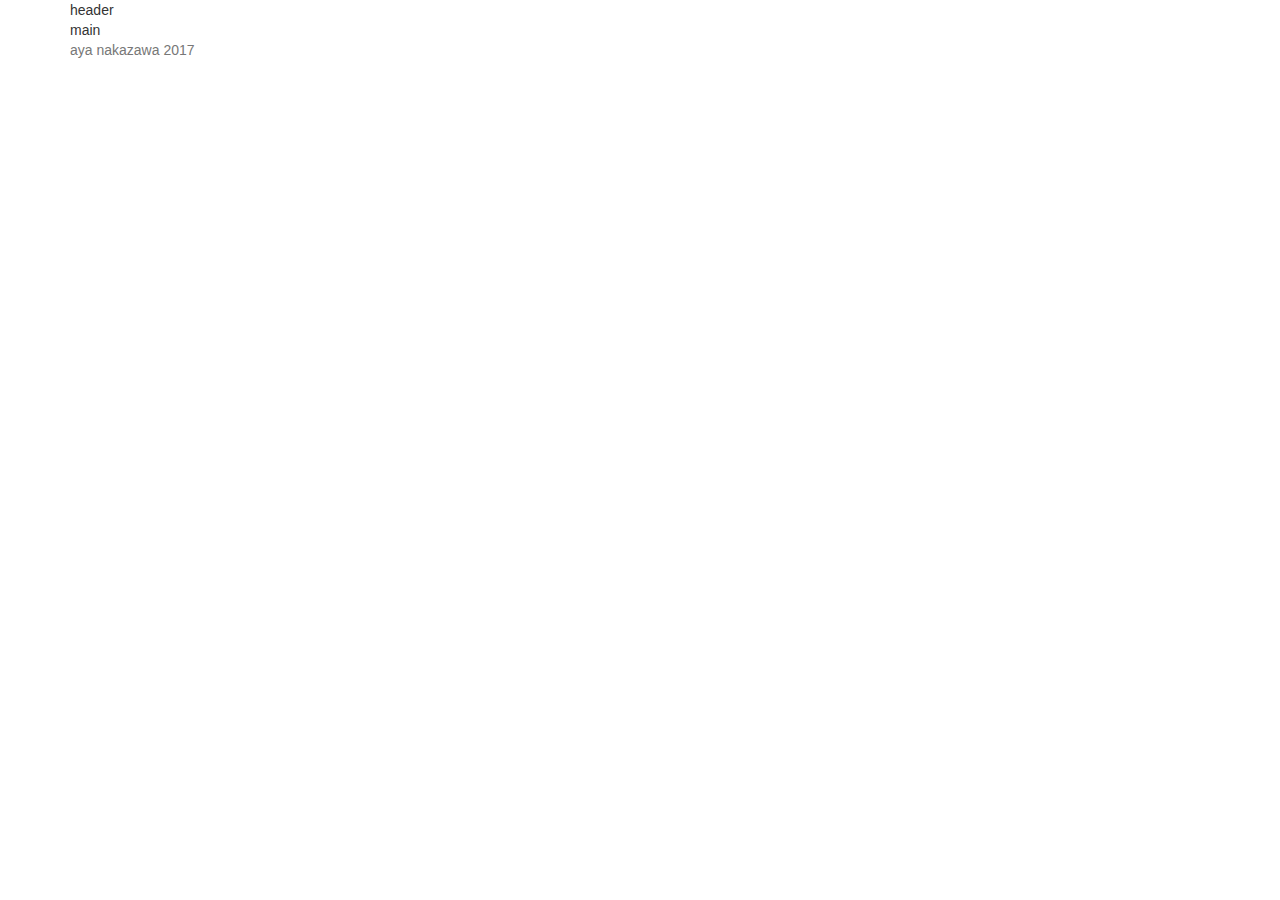
==== index.html @ 46dc9e7d "html css js fonts Added" ====
<!DOCTYPE html>
<html lang="ja">
  <head>
    <meta charset="utf-8">
    <meta http-equiv="X-UA-Compatible" content="IE=edge">
    <meta name="viewport" content="width=device-width, initial-scale=1">
    <title>Steam Achievement Manager</title>
    <link href="css/bootstrap.min.css" rel="stylesheet">
    <link href="css/font-awesome.min.css" rel="stylesheet">
    <link href="css/mystyle.css" rel="stylesheet">
  </head>
  <body>
    <div class="container">
      header
    </div>
    <div class="container">
      main
    </div>
    <footer class="footer">
      <div class="container">
        <p class="text-muted">aya nakazawa 2017</p>
      </div>
    </footer>
    
    <script src="js/jquery-3.2.0.js"></script>
    <script src="js/bootstrap.min.js"></script>
    <script src="js/myscript.js"></script>
  </body>
</html>
---- css/mystyle.css ----
@charset "utf-8";
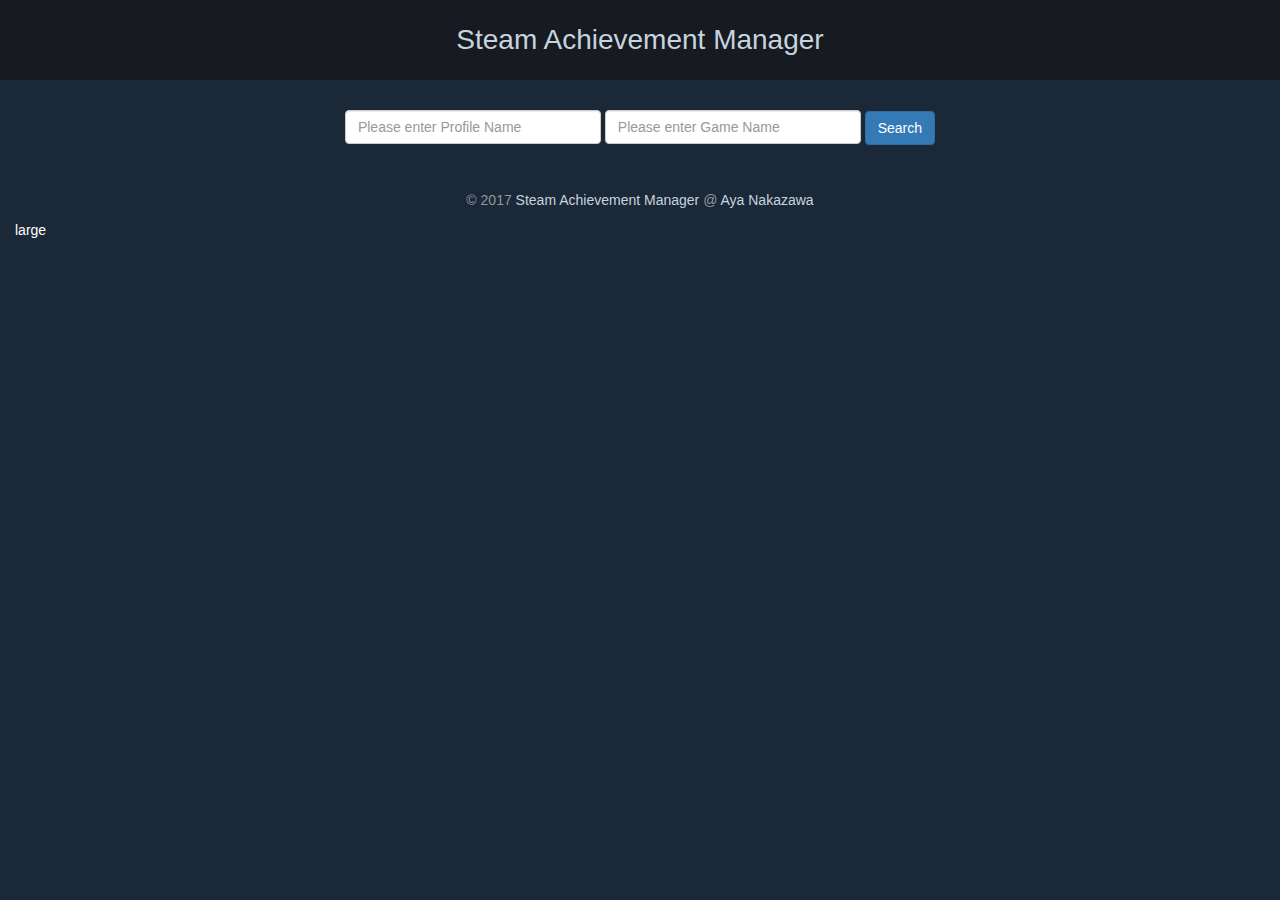
==== commit 02b44f93: "header main footer added" ====
--- a/index.html
+++ b/index.html
@@ -10,18 +10,30 @@
     <link href="css/mystyle.css" rel="stylesheet">
   </head>
   <body>
-    <div class="container">
-      header
+    <header class="container-fluid">
+      <a href="#">Steam Achievement Manager</a>
+    </header>
+    <div class="container-fluid main">
+      <div class="xml-search-form">
+        <div class="form-group xml-profilename-text">
+          <input type="text" name="username" placeholder="Please enter Profile Name" class="form-control">
+        </div>
+        <div class="form-group xml-appname-text">
+          <input type="text" name="gamename" placeholder="Please enter Game Name" class="form-control">
+        </div>
+        <div class="form-group xml-search-button">
+          <button type="button" name="xml-search-submit" class="btn btn-primary">Search</button>
+        </div>
+      </div>
     </div>
-    <div class="container">
-      main
+    <footer class="container-fluid">
+      <p>
+        © 2017 <a href="https://github.com/AyaNakazawa/steam_achievement_manager">Steam Achievement Manager</a> @ <a href="https://github.com/AyaNakazawa/" alt="Aya Nakazawa Github">Aya Nakazawa</a>
+      </p>
+    </footer>
+    <div class="container-fluid debug">
+      
     </div>
-    <footer class="footer">
-      <div class="container">
-        <p class="text-muted">aya nakazawa 2017</p>
-      </div>
-    </footer>
-    
     <script src="js/jquery-3.2.0.js"></script>
     <script src="js/bootstrap.min.js"></script>
     <script src="js/myscript.js"></script>
--- a/css/mystyle.css
+++ b/css/mystyle.css
@@ -1 +1,104 @@
 @charset "utf-8";
+
+/* common */
+
+body {
+  font-size: 14px;
+  font-family: Verdana, sans-serif;
+  margin: 0;
+  padding: 0;
+  color: white;
+  background: #1b2838;
+}
+
+a {
+  color: #C6D4DF;
+}
+a:hover {
+  text-decoration: none;
+  color: #E6F4FF;
+}
+
+/* header */
+
+header {
+  text-align: center;
+  font-size: 28px;
+  /*font-weight: bold;*/
+  
+  background: #171a21;
+  
+  padding: 20px 0;
+}
+
+/* main */
+
+.main {
+  width: 90%;
+  margin: 0 auto;
+  padding: 30px 0;
+}
+
+.xml-search-form {
+  width: 90%;
+  margin: 0 auto;
+  text-align: center;
+}
+
+.xml-search-button {
+  text-align: right;
+}
+
+/* footer */
+
+footer {
+  text-align: center;
+  color: #8F98A0;
+}
+
+/* medium */
+
+@media (min-width: 585px) {
+
+  .xml-search-form > .form-group {
+    display: inline-block;
+  }
+  
+  .xml-search-form > .xml-profilename-text, .xml-search-form > .xml-appname-text {
+    width: 40%;
+  }
+
+}
+
+/* large */
+
+@media (min-width: 820px) {
+
+  .xml-search-form {
+    width: 640px;
+    margin: 0 auto;
+    text-align: center;
+  }
+
+}
+
+/* debug */
+
+.debug {
+  text-align: center;
+}
+
+.debug:after {
+  content: 'mini';
+}
+
+@media (min-width: 585px) {
+  .debug:after {
+    content: 'midium';
+  }
+}
+@media (min-width: 820px) {
+  .debug:after {
+    content: 'large';
+  }
+}
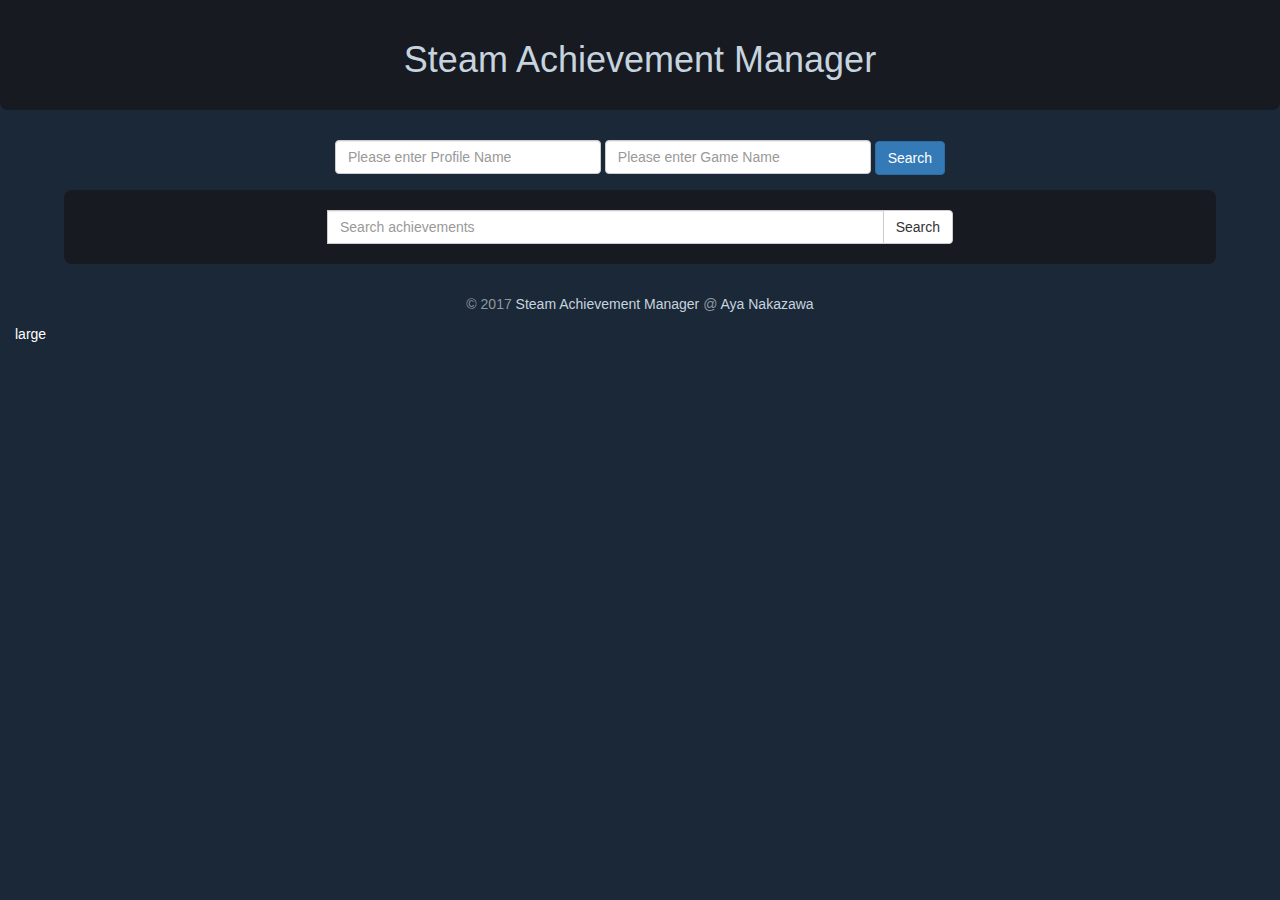
==== commit dc8faca4: "xml-search-area achievement-search-area added" ====
--- a/index.html
+++ b/index.html
@@ -11,29 +11,44 @@
   </head>
   <body>
     <header class="container-fluid">
-      <a href="#">Steam Achievement Manager</a>
+      <h1><a href="#">Steam Achievement Manager</a></h1>
     </header>
     <div class="container-fluid main">
-      <div class="xml-search-form">
-        <div class="form-group xml-profilename-text">
-          <input type="text" name="username" placeholder="Please enter Profile Name" class="form-control">
+      <div class="xml-search-area">
+        <div class="xml-search-form">
+          <div class="form-group xml-profilename-text">
+            <input type="text" name="profilename" placeholder="Please enter Profile Name" class="form-control">
+          </div>
+          <div class="form-group xml-appname-text">
+            <input type="text" name="appname" placeholder="Please enter Game Name" class="form-control">
+          </div>
+          <div class="form-group xml-search-button">
+            <button type="button" name="xml-search-submit" class="btn btn-primary">Search</button>
+          </div>
         </div>
-        <div class="form-group xml-appname-text">
-          <input type="text" name="gamename" placeholder="Please enter Game Name" class="form-control">
+      </div>
+      <div class="achievement-area">
+        <div class="achievement-search-area">
+          <div class="input-group achievement-search-form">
+            <span class="achievement-search-text">
+              <input type="text" name="achievement-search" placeholder="Search achievements" class="form-control">
+            </span>
+          	<span class="input-group-btn achievement-search-button">
+              <button type="button" name="achievement-search-submit" class="btn btn-default">Search</button>
+          	</span>
+          </div>
         </div>
-        <div class="form-group xml-search-button">
-          <button type="button" name="xml-search-submit" class="btn btn-primary">Search</button>
+        <div class="achievement-list-area">
         </div>
       </div>
     </div>
     <footer class="container-fluid">
       <p>
-        © 2017 <a href="https://github.com/AyaNakazawa/steam_achievement_manager">Steam Achievement Manager</a> @ <a href="https://github.com/AyaNakazawa/" alt="Aya Nakazawa Github">Aya Nakazawa</a>
+        © 2017 <a href="https://github.com/AyaNakazawa/steam_achievement_manager" target="_blank">Steam Achievement Manager</a> @ <a href="https://github.com/AyaNakazawa/" alt="Aya Nakazawa Github" target="_blank">Aya Nakazawa</a>
       </p>
     </footer>
-    <div class="container-fluid debug">
-      
-    </div>
+    <div class="container-fluid debug"></div>
+    
     <script src="js/jquery-3.2.0.js"></script>
     <script src="js/bootstrap.min.js"></script>
     <script src="js/myscript.js"></script>
--- a/css/mystyle.css
+++ b/css/mystyle.css
@@ -18,6 +18,9 @@
   text-decoration: none;
   color: #E6F4FF;
 }
+a:focus {
+  color: #C6D4DF;
+}
 
 /* header */
 
@@ -29,6 +32,8 @@
   background: #171a21;
   
   padding: 20px 0;
+  
+  border-radius: 0 0 8px 8px;
 }
 
 /* main */
@@ -39,14 +44,31 @@
   padding: 30px 0;
 }
 
-.xml-search-form {
+.main > .xml-search-area {
   width: 90%;
   margin: 0 auto;
   text-align: center;
 }
 
-.xml-search-button {
+.main > .xml-search-area > .xml-search-form > .xml-search-button {
   text-align: right;
+}
+
+.main > .achievement-area {
+  background: #171a21;
+  padding: 20px;
+  
+  border-radius: 8px;
+}
+
+.main > .achievement-area > .achievement-search-area {
+  width: 90%;
+  margin: 0 auto;
+}
+
+.main > .achievement-area > .achievement-search-area > .achievement-search-form {
+  width: 100%;
+  margin: 0 auto;
 }
 
 /* footer */
@@ -60,11 +82,11 @@
 
 @media (min-width: 585px) {
 
-  .xml-search-form > .form-group {
+  .main > .xml-search-area > .xml-search-form > .form-group {
     display: inline-block;
   }
   
-  .xml-search-form > .xml-profilename-text, .xml-search-form > .xml-appname-text {
+  .main > .xml-search-area > .xml-search-form > .xml-profilename-text, .main > .xml-search-area > .xml-search-form > .xml-appname-text {
     width: 40%;
   }
 
@@ -73,11 +95,24 @@
 /* large */
 
 @media (min-width: 820px) {
+  
+  .main > .xml-search-area > .xml-search-form > .xml-profilename-text, .main > .xml-search-area > .xml-search-form > .xml-appname-text {
+    width: 266px;
+  }
+  
+  .main > .achievement-area > .achievement-search-area > .achievement-search-form {
+    width: 626px;
+  }
 
-  .xml-search-form {
-    width: 640px;
+}
+
+/* wide */
+
+@media (min-width: 1366px) {
+  
+  .main > .achievement-area {
+    width: 1230px;
     margin: 0 auto;
-    text-align: center;
   }
 
 }
@@ -102,3 +137,8 @@
     content: 'large';
   }
 }
+@media (min-width: 1366px) {
+  .debug:after {
+    content: 'wide';
+  }
+}
